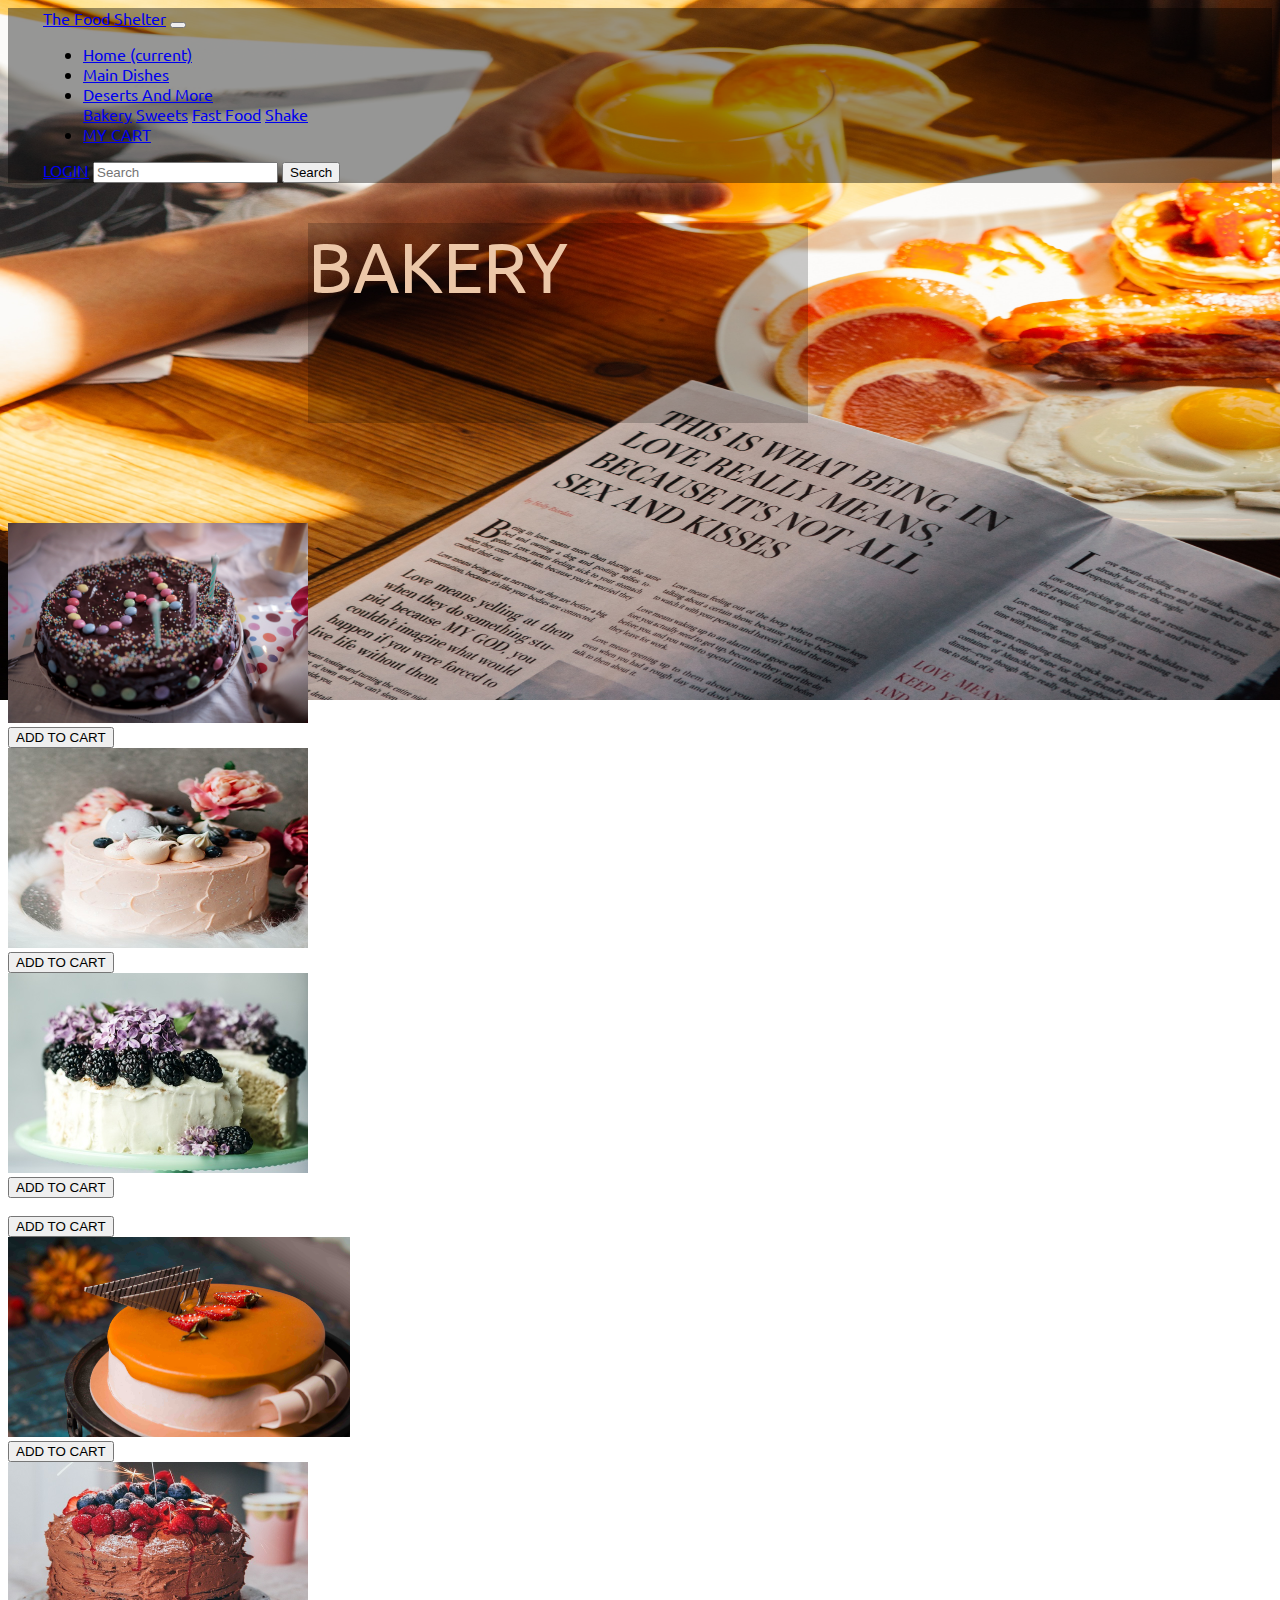
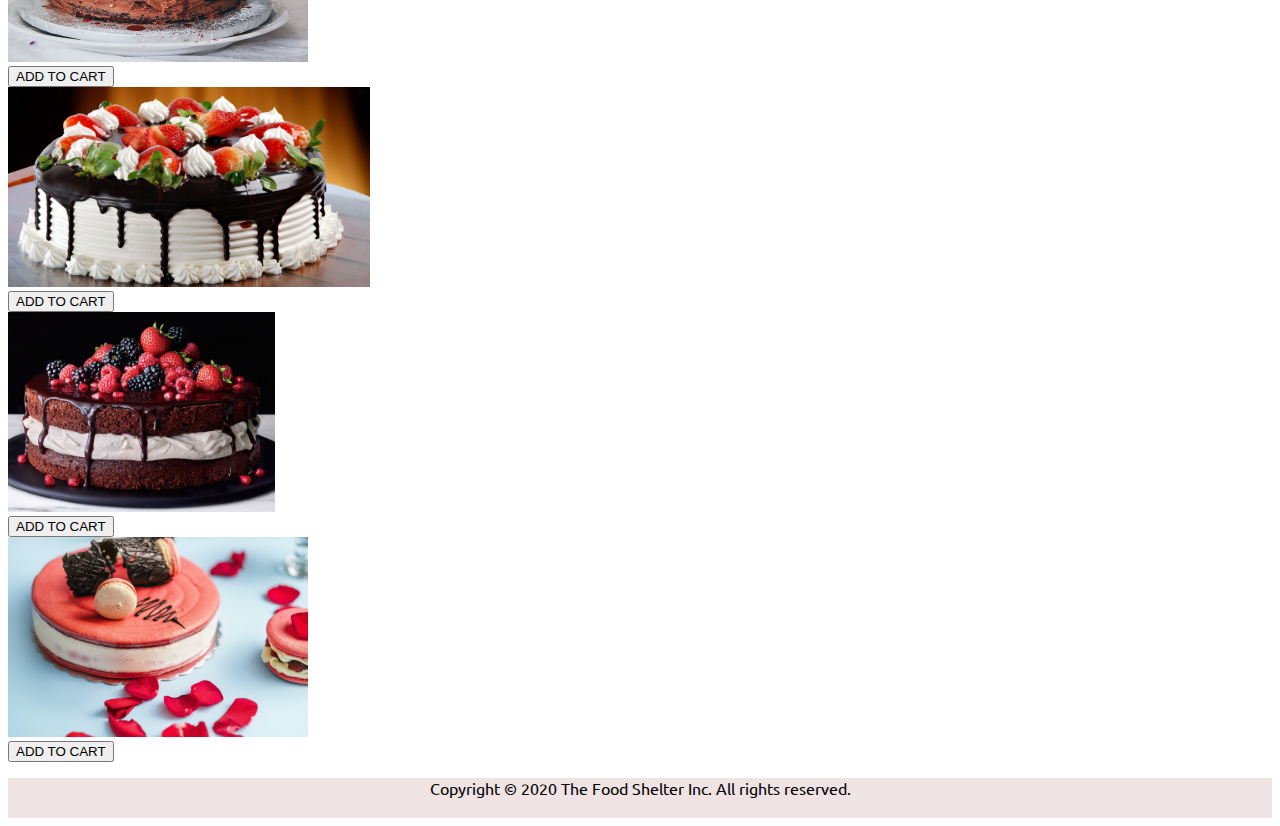
==== bakery.html @ cf456cea "Add files via upload" ====
<!doctype html>
<html lang="en">

<head>
  <!-- Required meta tags -->
  <meta charset="utf-8">
  <meta name="viewport" content="width=device-width, initial-scale=1, shrink-to-fit=no">

  <!-- Bootstrap CSS -->
  <link rel="stylesheet" href="https://stackpath.bootstrapcdn.com/bootstrap/4.5.0/css/bootstrap.min.css"
    integrity="sha384-9aIt2nRpC12Uk9gS9baDl411NQApFmC26EwAOH8WgZl5MYYxFfc+NcPb1dKGj7Sk" crossorigin="anonymous">
  <link href="https://fonts.googleapis.com/css2?family=Ubuntu:wght@700&display=swap" rel="stylesheet">
  <title>The Food Shelter</title>
  <style>
    body {

      background-image: url("bg.jpg");
      background-repeat: no-repeat;
      background-size: 2000px 700px;
    }

    .navbar {
      font-family: 'Ubuntu', sans-serif;
      padding-left: 35px;
      background-color: rgba(0, 0, 0, 0.4);
    }

    #footer {
      font-family: 'Ubuntu', sans-serif;

      width: 100%;
      height: 40px;
      /* Height of the footer */
      background: rgb(224, 199, 199, 0.5);
      text-align: center;

    }

    .jumbotron {

      color: rgb(236, 199, 168);
      margin-left: 300px;
      margin-top: 40px;
      background-color: rgba(0, 0, 0, 0.2);
      height: 200px;
      width: 500px;
    }
  </style>

</head>

<body>

  <nav class="navbar  navbar-expand-lg navbar-light ">

    <a class="navbar-brand" href="index.html">The Food Shelter</a>
    <button class="navbar-toggler" type="button" data-toggle="collapse" data-target="#navbarSupportedContent"
      aria-controls="navbarSupportedContent" aria-expanded="false" aria-label="Toggle navigation">
      <span class="navbar-toggler-icon"></span>
    </button>

    <div class="collapse navbar-collapse" id="navbarSupportedContent">
      <ul class="navbar-nav mr-auto">
        <li class="nav-item ">
          <a class="nav-link" href="index.html">Home <span class="sr-only">(current)</span></a>
        </li>
        <li class="nav-item ">
          <a class="nav-link" href="maindish.html">Main Dishes</a>
        </li>
        <li class="nav-item dropdown">
          <a class="nav-link dropdown-toggle" href="#" id="navbarDropdown" role="button" data-toggle="dropdown"
            aria-haspopup="true" aria-expanded="false">
            Deserts And More
          </a>
          <div class="dropdown-menu" aria-labelledby="navbarDropdown ">
            <a class="dropdown-item bg-dark active" href="bakery.html">Bakery</a>
            <a class="dropdown-item bg-light" href="sweets.html">Sweets</a>
            <a class="dropdown-item bg-light" href="fastfood.html">Fast Food</a>
            <a class="dropdown-item bg-light" href="shakes.html">Shake</a>
          </div>

        </li>
        <li class="nav-item" >
          <a class="nav-link" href="mycart.html"><span class="glyphicon glyphicon-shopping-cart"></span>MY CART</a>
        </li>
      </ul>
      <form class="form-inline my-2 my-lg-0">
        <a href="signin.html" target="_blank" class="btn btn-warning my-lg-2 mr-lg-2"> LOGIN</a>
        <input class="form-control mr-sm-2" type="search" placeholder="Search" aria-label="Search">
        <button class="btn btn-primary my-2 my-sm-0" type="submit">Search</button>
      </form>
    </div>

  </nav>

  <div class="container" style="font-family:'Ubuntu', sans-serif ; padding-bottom: 100px;">
    <section class="jumbotron text-center">
      <div class="container">
        <span style="font-size: 70px; font-family:'Ubuntu', sans-serif ;">BAKERY</span>


      </div>
    </section>
  </div>

  <div class="album py-5 bg-light">
    <div class="container">

      <div class="row">
        <div class="col-md-4">
          <div class="card mb-4 shadow-sm">
            <img src="pic/cake/cake3.jpg" style="height: 200px;" alt="">
            <div class="btn-group">
              <button type="button" class="btn btn-sm btn-warning mt-2">ADD TO CART</button>
            </div>
          </div>
        </div>
        <div class="col-md-4">
          <div class="card mb-4 shadow-sm">
            <img src="pic/cake/ellieelien-Rejlvd47WjI-unsplash.jpg" style="height: 200px;" alt="">
            <div class="btn-group">
              <button type="button" class="btn btn-sm btn-warning mt-2">ADD TO CART</button>
            </div>
          </div>
        </div>
        <div class="col-md-4">
          <div class="card mb-4 shadow-sm">
            <img src="pic/cake/heather-barnes-_TN1m5R1pFI-unsplash.jpg" style="height: 200px;" alt="">
            <div class="btn-group">
              <button type="button" class="btn btn-sm btn-warning mt-2">ADD TO CART</button>
            </div>
          </div>
        </div>
        <div class="col-md-4">
          <div class="card mb-4 shadow-sm">
            <img src="pic/cake/phinehas-adams-wp4ZYmUuJBk-unsplash.jpg" style="height: 200px;" alt="">
            <div class="btn-group">
              <button type="button" class="btn btn-sm btn-warning mt-2">ADD TO CART</button>
            </div>
          </div>
        </div>
        <div class="col-md-4">
          <div class="card mb-4 shadow-sm">
            <img src="pic/cake/swapnil-dwivedi-Nl8Oa6ZuNcA-unsplash.jpg" style="height: 200px;" alt="">
            <div class="btn-group">
              <button type="button" class="btn btn-sm btn-warning mt-2">ADD TO CART</button>
            </div>
          </div>
        </div>
        <div class="col-md-4">
          <div class="card mb-4 shadow-sm">
            <img src="pic/cake/tuva-mathilde-loland-4rfVL3NNGrA-unsplash.jpg" style="height: 200px;" alt="">
            <div class="btn-group">
              <button type="button" class="btn btn-sm btn-warning mt-2">ADD TO CART</button>
            </div>
          </div>
        </div>
        <div class="col-md-4">
          <div class="card mb-4 shadow-sm">
            <img src="pic/cake/cake4.jpg" style="height: 200px;" alt="">
            <div class="btn-group">
              <button type="button" class="btn btn-sm btn-warning mt-2">ADD TO CART</button>
            </div>
          </div>
        </div>
        <div class="col-md-4">
          <div class="card mb-4 shadow-sm">
            <img src="pic/cake/cake5.jpeg" style="height: 200px;" alt="">
            <div class="btn-group">
              <button type="button" class="btn btn-sm btn-warning mt-2">ADD TO CART</button>
            </div>
          </div>
        </div>
        <div class="col-md-4">
          <div class="card mb-4 shadow-sm">
            <img src="pic/cake/cake2.jpg" style="height: 200px;" alt="">
            <div class="btn-group">
              <button type="button" class="btn btn-sm btn-warning mt-2">ADD TO CART</button>
            </div>
          </div>
        </div>
      </div>
    </div>
  </div>


  <div id="footer">
    <p>Copyright © 2020 The Food Shelter Inc. All rights reserved.</p>
    <div><a href="http://instagram.com"></a></div>
  </div>
  <!-- Optional JavaScript -->
  <!-- jQuery first, then Popper.js, then Bootstrap JS -->
  <script src="https://code.jquery.com/jquery-3.5.1.slim.min.js"
    integrity="sha384-DfXdz2htPH0lsSSs5nCTpuj/zy4C+OGpamoFVy38MVBnE+IbbVYUew+OrCXaRkfj"
    crossorigin="anonymous"></script>
  <script src="https://cdn.jsdelivr.net/npm/popper.js@1.16.0/dist/umd/popper.min.js"
    integrity="sha384-Q6E9RHvbIyZFJoft+2mJbHaEWldlvI9IOYy5n3zV9zzTtmI3UksdQRVvoxMfooAo"
    crossorigin="anonymous"></script>
  <script src="https://stackpath.bootstrapcdn.com/bootstrap/4.5.0/js/bootstrap.min.js"
    integrity="sha384-OgVRvuATP1z7JjHLkuOU7Xw704+h835Lr+6QL9UvYjZE3Ipu6Tp75j7Bh/kR0JKI"
    crossorigin="anonymous"></script>
</body>

</html>
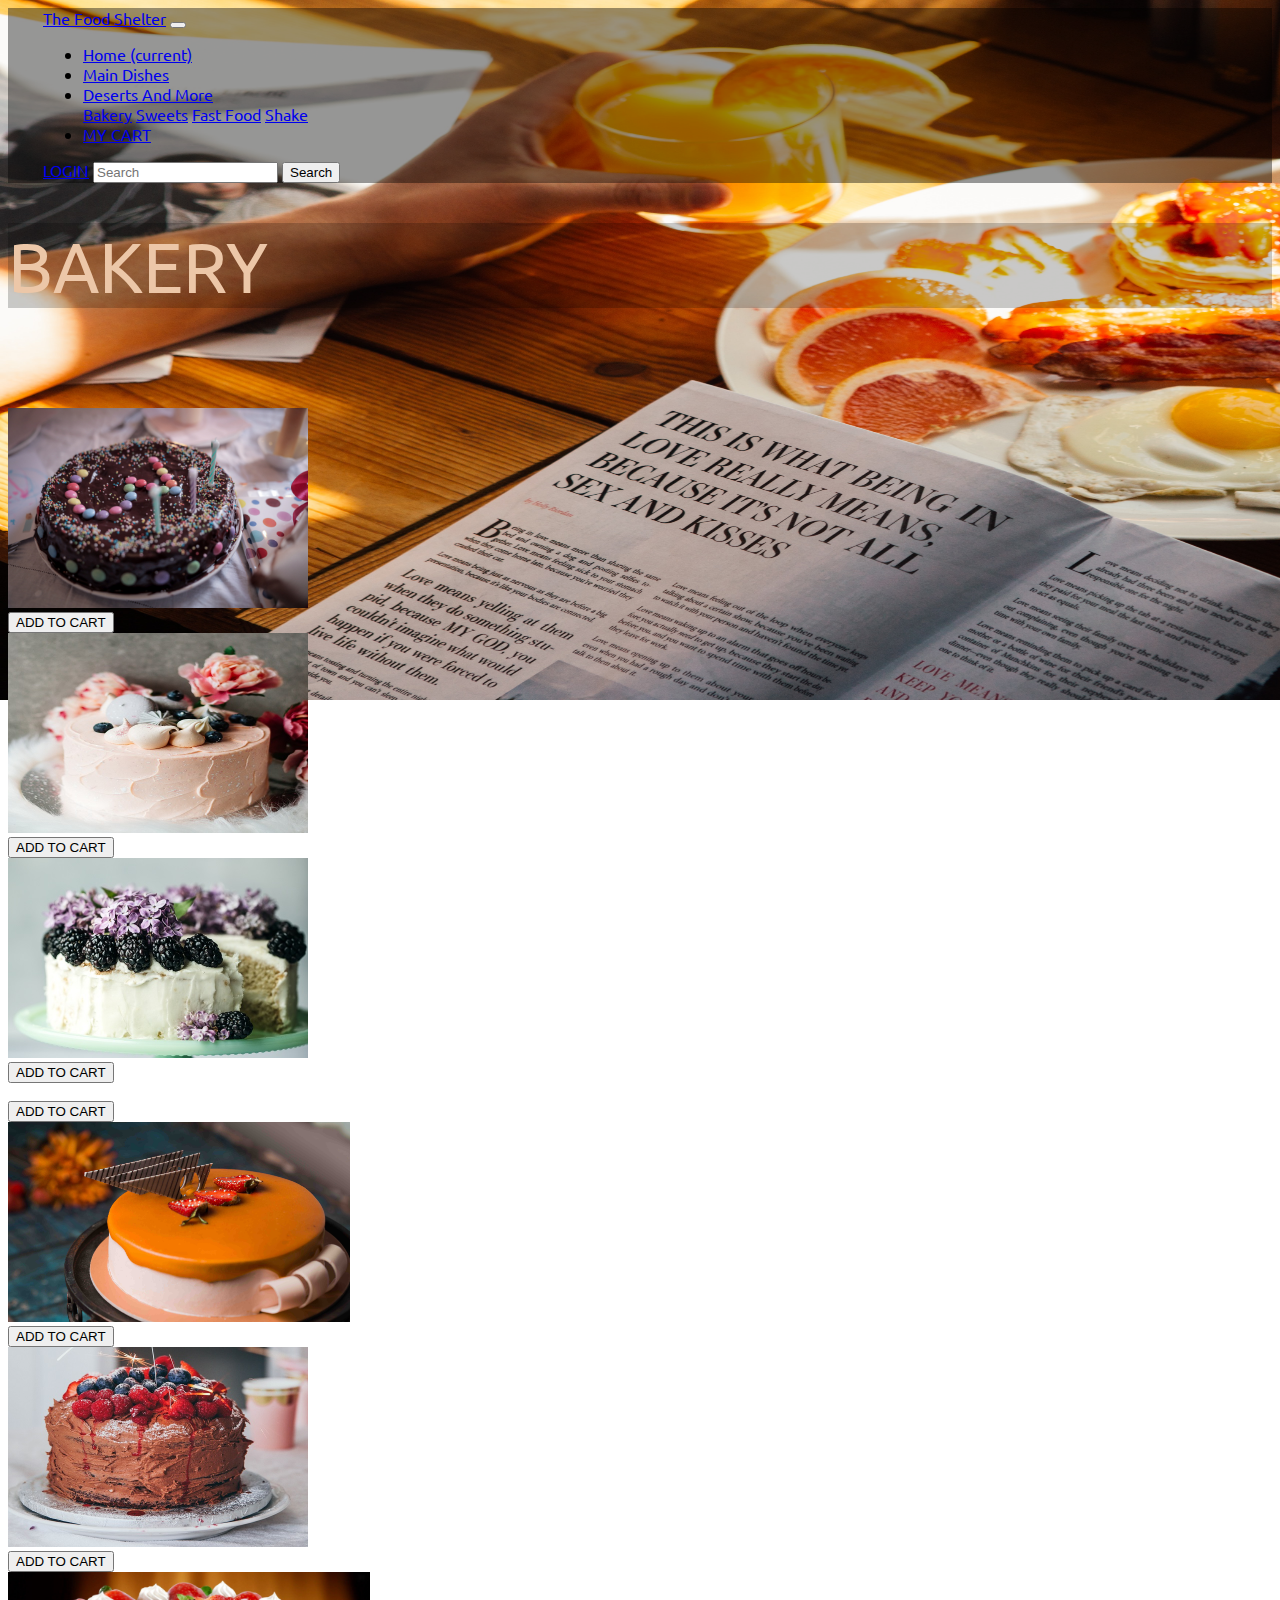
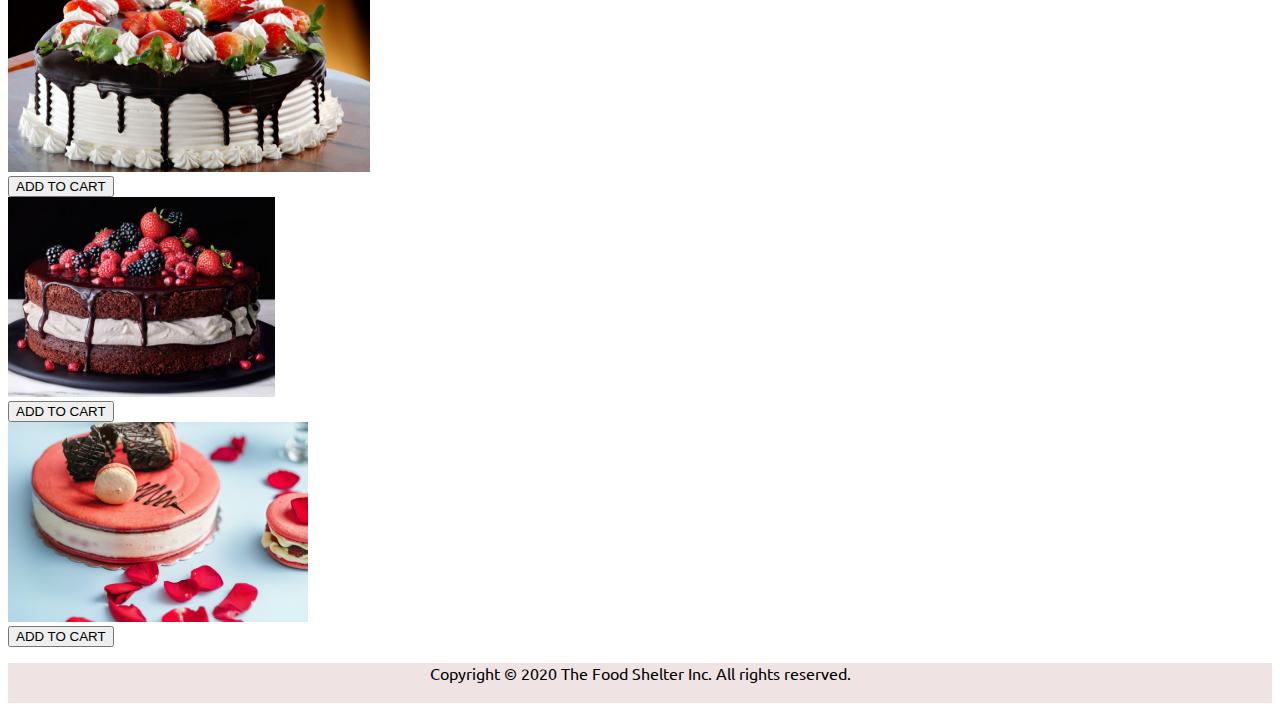
==== commit d77ea015: "Update bakery.html" ====
--- a/bakery.html
+++ b/bakery.html
@@ -39,11 +39,8 @@
     .jumbotron {
 
       color: rgb(236, 199, 168);
-      margin-left: 300px;
       margin-top: 40px;
       background-color: rgba(0, 0, 0, 0.2);
-      height: 200px;
-      width: 500px;
     }
   </style>
 
@@ -51,7 +48,7 @@
 
 <body>
 
-  <nav class="navbar  navbar-expand-lg navbar-light ">
+  <nav class="navbar  navbar-expand-lg navbar-dark ">
 
     <a class="navbar-brand" href="index.html">The Food Shelter</a>
     <button class="navbar-toggler" type="button" data-toggle="collapse" data-target="#navbarSupportedContent"
@@ -87,7 +84,7 @@
       <form class="form-inline my-2 my-lg-0">
         <a href="signin.html" target="_blank" class="btn btn-warning my-lg-2 mr-lg-2"> LOGIN</a>
         <input class="form-control mr-sm-2" type="search" placeholder="Search" aria-label="Search">
-        <button class="btn btn-primary my-2 my-sm-0" type="submit">Search</button>
+        <button class="btn btn-primary my-2 my-sm--0" type="submit">Search</button>
       </form>
     </div>
 
@@ -201,4 +198,4 @@
     crossorigin="anonymous"></script>
 </body>
 
-</html>+</html>
